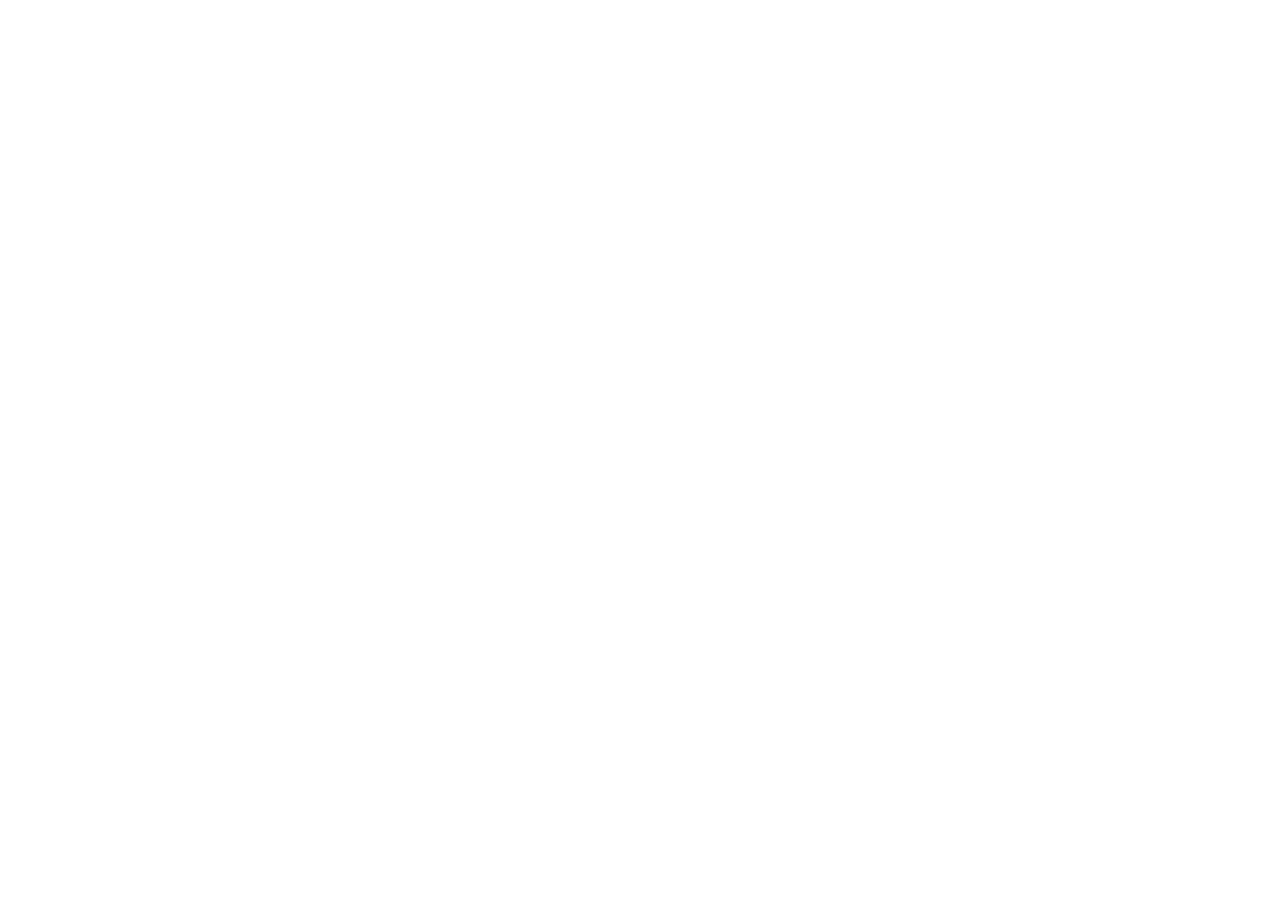
==== index.html @ 30a0b78e "declared objects for each coffee shop with internal methods to calculate customers, cups, and lbs-to" ====
<!DOCTYPE html>
<html>

  <head>
    <meta charset="utf-8">
    <script type="text/javascript" src="js/app.js"></script>
    <link rel="stylesheet" type="text/css" href="css/style.css">
    <title>Campfire Coffee</title>
  </head>

  <body>

  </body>
</html>
---- css/style.css ----
/*css here*/
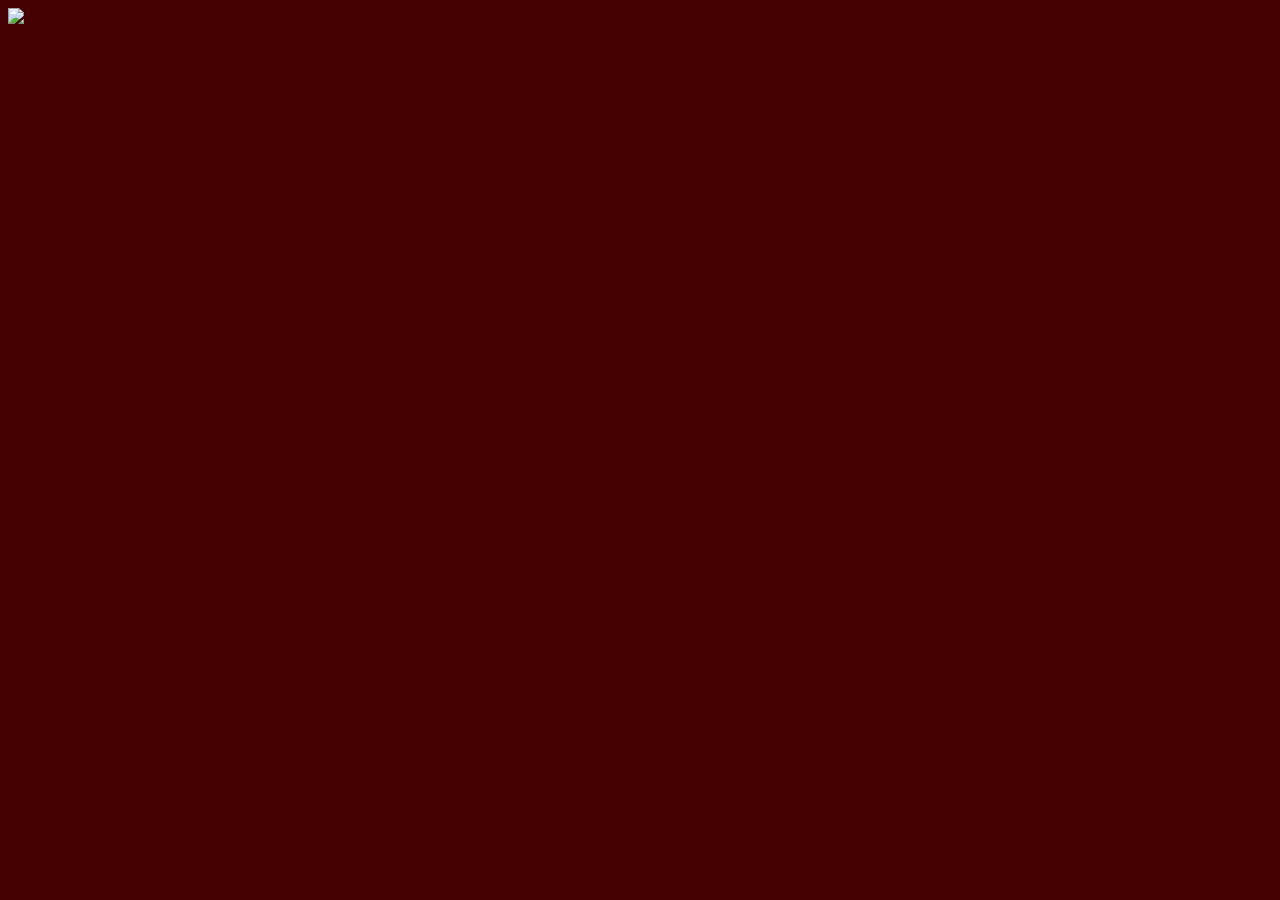
==== commit 76f3be83: "began to construct the user page" ====
--- a/index.html
+++ b/index.html
@@ -3,12 +3,12 @@
 
   <head>
     <meta charset="utf-8">
-    <script type="text/javascript" src="js/app.js"></script>
     <link rel="stylesheet" type="text/css" href="css/style.css">
     <title>Campfire Coffee</title>
   </head>
 
   <body>
-
+    <img src="http://uusterling.org/wp-content/uploads/2015/09/17627-campfire-flames-pv.jpg"/>
+    <script type="text/javascript" src="js/indexapp.js"></script>
   </body>
 </html>
--- a/css/style.css
+++ b/css/style.css
@@ -1 +1,19 @@
 /*css here*/
+@font-face{
+  font-family: 'Open Sans', sans-serif;
+  src: url('https://fonts.googleapis.com/css?family=Open+Sans');
+}
+
+div {
+  border: 1px black solid;
+  background-color: #993300;
+  width: 33%;
+  display: inline-block;
+  text-align: center;
+}
+
+body{
+  background-color: #440000;
+  color: #FFFFCC;
+  font-family: Open Sans;
+}
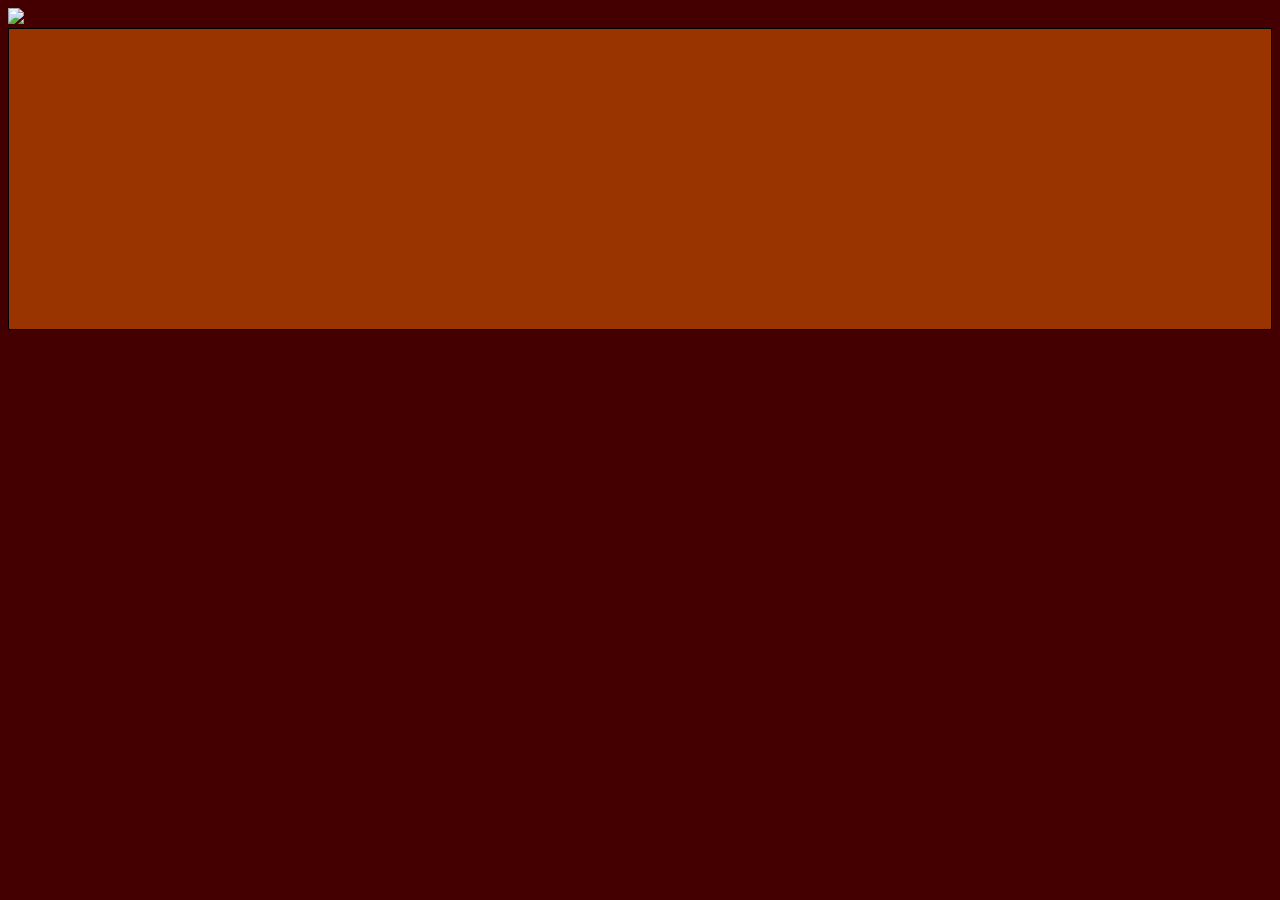
==== commit ec21d8bb: "beginning to make user page pretty" ====
--- a/index.html
+++ b/index.html
@@ -9,6 +9,9 @@
 
   <body>
     <img src="http://uusterling.org/wp-content/uploads/2015/09/17627-campfire-flames-pv.jpg"/>
+
+
     <script type="text/javascript" src="js/indexapp.js"></script>
+
   </body>
 </html>
--- a/css/style.css
+++ b/css/style.css
@@ -4,7 +4,7 @@
   src: url('https://fonts.googleapis.com/css?family=Open+Sans');
 }
 
-div {
+.logContainer {
   border: 1px black solid;
   background-color: #993300;
   width: 33%;
@@ -12,7 +12,14 @@
   text-align: center;
 }
 
-body{
+.locationListing {
+  border: 1px black solid;
+  background-color: #993300;
+  height: 300px;
+  text-align: center;
+}
+
+body {
   background-color: #440000;
   color: #FFFFCC;
   font-family: Open Sans;
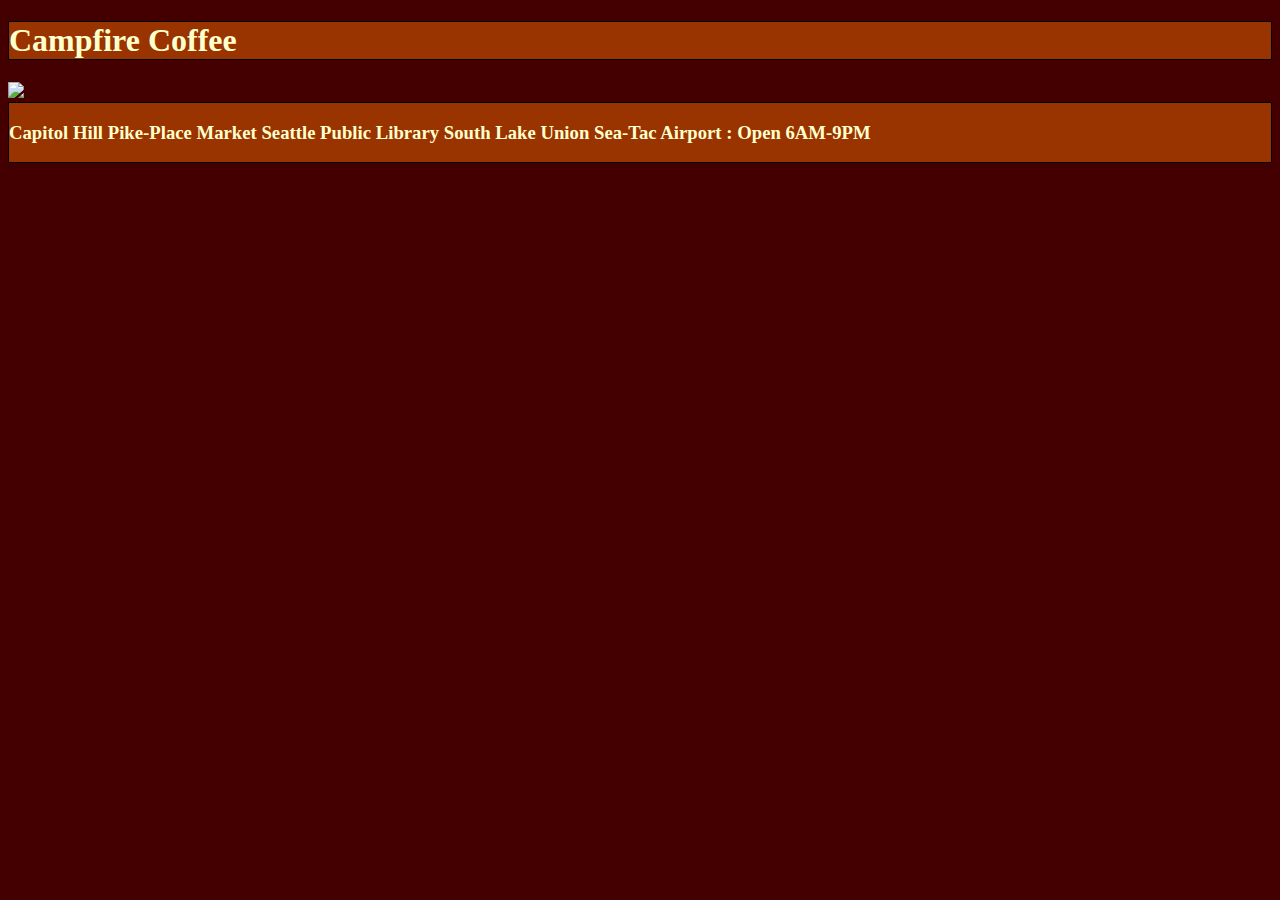
==== commit 17af9aa9: "turned lists into tables to make display prettier" ====
--- a/index.html
+++ b/index.html
@@ -8,6 +8,7 @@
   </head>
 
   <body>
+    <h1 class="indexHeading"> Campfire Coffee </h1>
     <img src="http://uusterling.org/wp-content/uploads/2015/09/17627-campfire-flames-pv.jpg"/>
 
 
--- a/css/style.css
+++ b/css/style.css
@@ -12,11 +12,9 @@
   text-align: center;
 }
 
-.locationListing {
+.indexHeading {
   border: 1px black solid;
   background-color: #993300;
-  height: 300px;
-  text-align: center;
 }
 
 body {
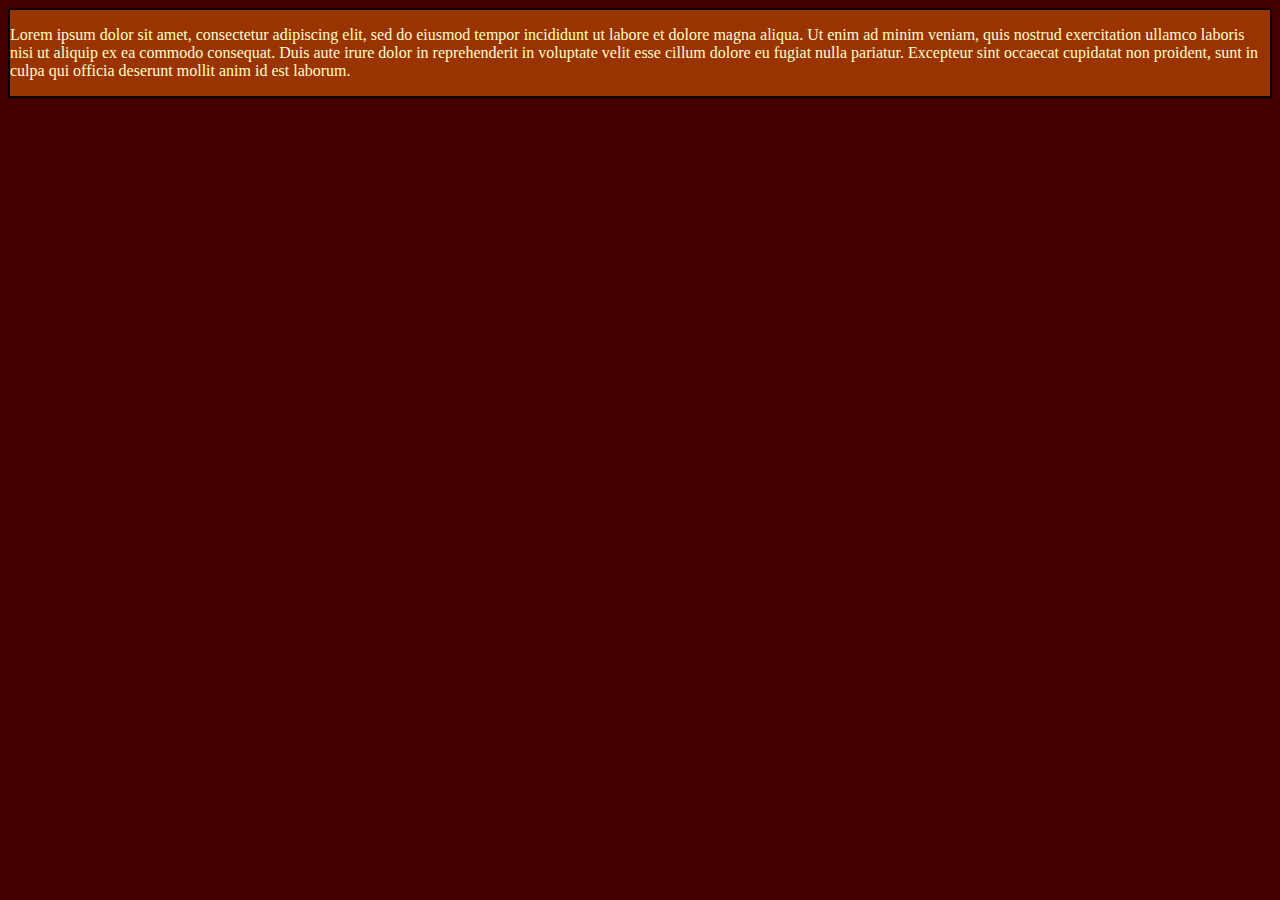
==== commit 8c194850: "everything is ok" ====
--- a/index.html
+++ b/index.html
@@ -8,11 +8,61 @@
   </head>
 
   <body>
-    <h1 class="indexHeading"> Campfire Coffee </h1>
-    <img src="http://uusterling.org/wp-content/uploads/2015/09/17627-campfire-flames-pv.jpg"/>
+    <header>
+      <div class="headerContent">
+        <p>
+          Lorem ipsum dolor sit amet, consectetur adipiscing elit, sed do eiusmod tempor incididunt ut labore et dolore magna aliqua. Ut enim ad minim veniam, quis nostrud exercitation ullamco laboris nisi ut aliquip ex ea commodo consequat. Duis aute irure dolor in reprehenderit in voluptate velit esse cillum dolore eu fugiat nulla pariatur. Excepteur sint occaecat cupidatat non proident, sunt in culpa qui officia deserunt mollit anim id est laborum.
+        </p>
+      </div>
+      <!-- <h1 class="indexHeading"> Campfire Coffee </h1>
+      <h3 class="slogan">Campfire Coffee: From the tent to the fire, it's our coffee you require.</h3>
+      <img src="img/coffee-bean.jpg" class="logo" />
 
 
-    <script type="text/javascript" src="js/indexapp.js"></script>
 
+      <nav>
+
+      </nav> -->
+
+
+
+
+    </header>
+
+    <div class="content">
+
+      <article class="about">
+        <!-- <h3>What's unique about Campfire Coffee</h3>
+        <section>
+          <p>
+            Lorem ipsum dolor sit amet, consectetur adipiscing elit, sed do eiusmod tempor incididunt ut labore et dolore magna aliqua. Ut enim ad minim veniam, quis nostrud exercitation ullamco laboris nisi ut aliquip ex ea commodo consequat. Duis aute irure dolor in reprehenderit in voluptate velit esse cillum dolore eu fugiat nulla pariatur. Excepteur sint occaecat cupidatat non proident, sunt in culpa qui officia deserunt mollit anim id est laborum.
+          </p>
+        </section>
+        <figure id="coffePotPic">
+          <img src="img/campfire-coffee.jpg"/>
+        </figure> -->
+      </article>
+
+      <article class="about">
+        <!-- <h3>Fun Camping Links</h3>
+        <section>
+          <p>
+            Lorem ipsum dolor sit amet, consectetur adipiscing elit, sed do eiusmod tempor incididunt ut labore et dolore magna aliqua. Ut enim ad minim veniam, quis nostrud exercitation ullamco laboris nisi ut aliquip ex ea commodo consequat. Duis aute irure dolor in reprehenderit in voluptate velit esse cillum dolore eu fugiat nulla pariatur. Excepteur sint occaecat cupidatat non proident, sunt in culpa qui officia deserunt mollit anim id est laborum.
+          </p>
+        </section>
+        <figure id="campfirePic">
+          <img src="img/campfire.jpg"/>
+        </figure> -->
+      </article>
+
+
+    </div>
+
+
+    <!-- <script type="text/javascript" src="js/indexapp.js"></script> -->
+
+    <footer>
+      <!-- <figure id="campfireFamPic"> <img src="img/campfire-family.jpg"/> </figure> -->
+    </footer>
   </body>
 </html>
--- a/css/style.css
+++ b/css/style.css
@@ -1,9 +1,47 @@
-/*css here*/
+
 @font-face{
   font-family: 'Open Sans', sans-serif;
   src: url('https://fonts.googleapis.com/css?family=Open+Sans');
 }
 
+
+body {
+  background-color: #440000;
+  color: #FFFFCC;
+  font-family: Open Sans;
+}
+
+ {
+  border: 1px black solid;
+}
+
+/*stuff in the header*/
+header {
+
+  border: 1px black solid;
+  background-color: #993300;
+
+}
+
+.headerContent{
+    background-image: url("img/campsite-tent-night.jpg");
+    border: 1px black solid;
+}
+
+.logo{
+  height: 120px;
+  display: inline-block;
+  position:
+}
+.indexHeading {
+  display: inline-block;
+}
+.slogan{
+  display: inline-block;
+}
+
+
+/*stuff for the activity page*/
 .logContainer {
   border: 1px black solid;
   background-color: #993300;
@@ -12,13 +50,21 @@
   text-align: center;
 }
 
-.indexHeading {
+.summaryContainer {
   border: 1px black solid;
   background-color: #993300;
+  text-align: center;
+  width: 100%;
+  clear: both;
 }
 
-body {
-  background-color: #440000;
-  color: #FFFFCC;
-  font-family: Open Sans;
+.addForm {
+  border: 1px black solid;
+  background-color: #993300;
+  clear:both;
 }
+
+.addForm p {
+  display: inline-block;
+  margin: 5px;
+}
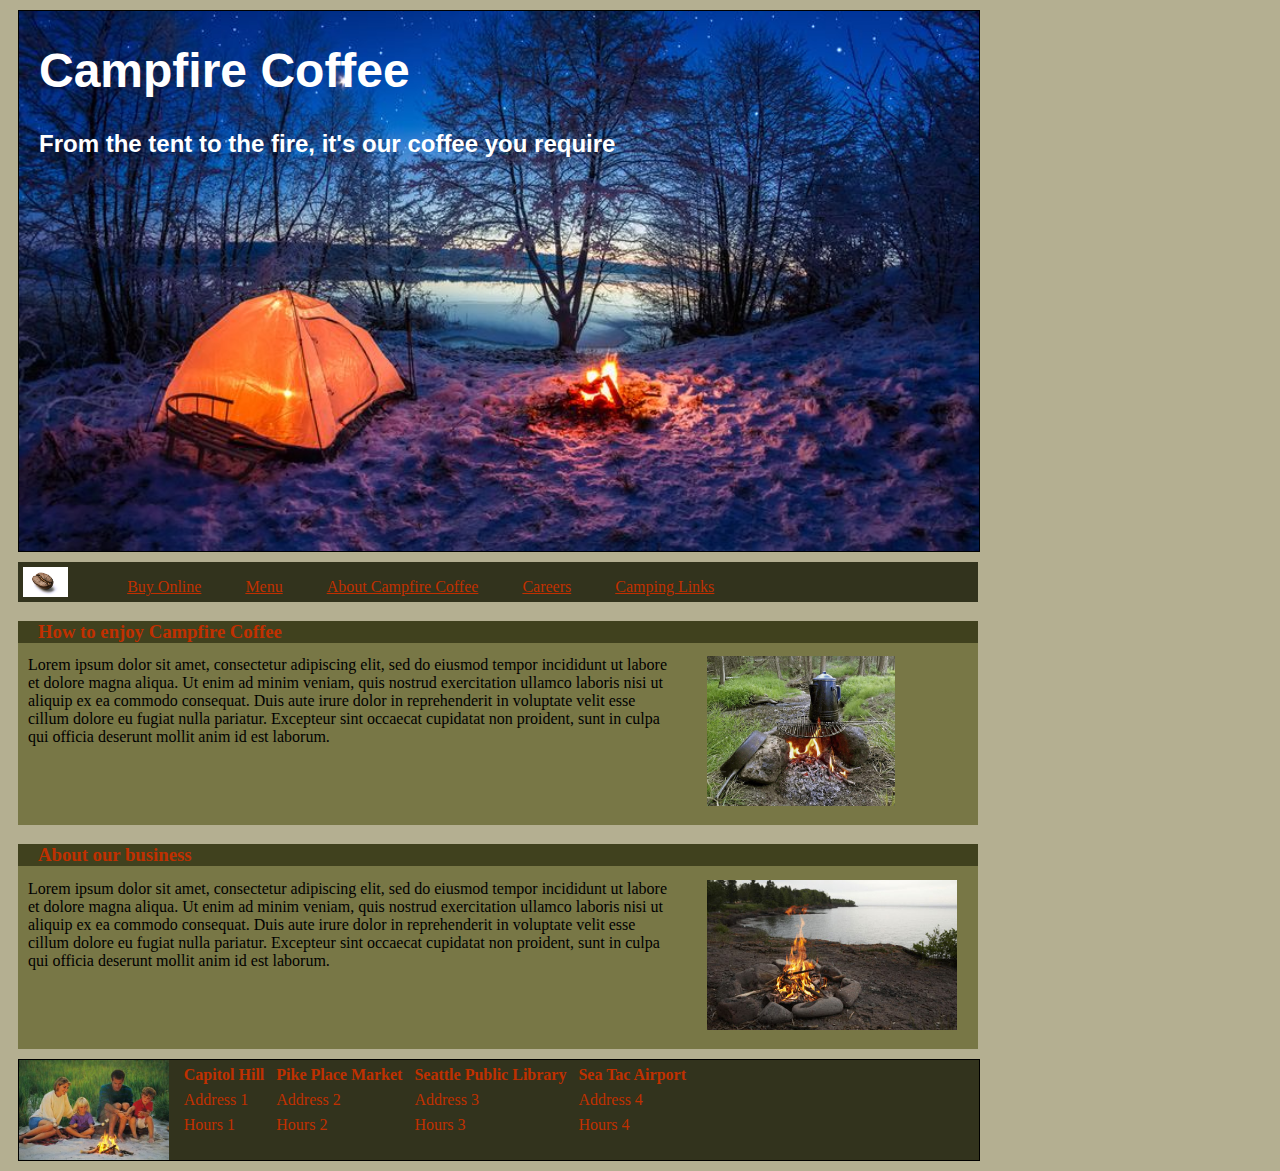
==== commit 18357cee: "tried to make the front page a little prettier, added images, nav bar, sections, etc." ====
--- a/index.html
+++ b/index.html
@@ -3,66 +3,108 @@
 
   <head>
     <meta charset="utf-8">
-    <link rel="stylesheet" type="text/css" href="css/style.css">
+    <link rel="stylesheet" type="text/css" href="css/indexstyle.css">
     <title>Campfire Coffee</title>
   </head>
 
   <body>
-    <header>
-      <div class="headerContent">
-        <p>
-          Lorem ipsum dolor sit amet, consectetur adipiscing elit, sed do eiusmod tempor incididunt ut labore et dolore magna aliqua. Ut enim ad minim veniam, quis nostrud exercitation ullamco laboris nisi ut aliquip ex ea commodo consequat. Duis aute irure dolor in reprehenderit in voluptate velit esse cillum dolore eu fugiat nulla pariatur. Excepteur sint occaecat cupidatat non proident, sunt in culpa qui officia deserunt mollit anim id est laborum.
-        </p>
-      </div>
-      <!-- <h1 class="indexHeading"> Campfire Coffee </h1>
-      <h3 class="slogan">Campfire Coffee: From the tent to the fire, it's our coffee you require.</h3>
+    <header id="indexHeader">
+      <h1 class="title">Campfire Coffee</h1>
+      <h3 class="slogan">From the tent to the fire, it's our coffee you require</h3>
+    </header>
+
+    <nav>
       <img src="img/coffee-bean.jpg" class="logo" />
+
+      <ul class="navBarList">
+        <li> <a href ="">Buy Online</a> </li>
+        <li><a href ="">Menu</a></li>
+        <li><a href ="">About Campfire Coffee</a></li>
+        <li><a href ="">Careers</a></li>
+        <li><a href ="">Camping Links</a></li>
+      </ul>
+
+    </nav>
+
+
+    <main>
+
+      <article class="aboutArticle">
+        <h3 class="articleTitle"> How to enjoy Campfire Coffee</h3>
+
+        <section>   
+          <p class="articlePara">
+            Lorem ipsum dolor sit amet, consectetur adipiscing elit, sed do eiusmod tempor incididunt ut labore et dolore magna aliqua. Ut enim ad minim veniam, quis nostrud exercitation ullamco laboris nisi ut aliquip ex ea commodo consequat. Duis aute irure dolor in reprehenderit in voluptate velit esse cillum dolore eu fugiat nulla pariatur. Excepteur sint occaecat cupidatat non proident, sunt in culpa qui officia deserunt mollit anim id est laborum.
+          </p>
+          <figure class="articleFig">
+            <img src="img/campfire-coffee.jpg" class="articleFigPic"/>
+          </figure>
+        </section>
+      </article>
+
+      <article class="aboutArticle">
+        <h3 class="articleTitle">About our business</h3>
+        <section>
+
+          <p class="articlePara">
+            Lorem ipsum dolor sit amet, consectetur adipiscing elit, sed do eiusmod tempor incididunt ut labore et dolore magna aliqua. Ut enim ad minim veniam, quis nostrud exercitation ullamco laboris nisi ut aliquip ex ea commodo consequat. Duis aute irure dolor in reprehenderit in voluptate velit esse cillum dolore eu fugiat nulla pariatur. Excepteur sint occaecat cupidatat non proident, sunt in culpa qui officia deserunt mollit anim id est laborum.
+          </p>
+          <figure class="articleFig">
+            <img src="img/campfire.jpg" class="articleFigPic" />
+          </figure>
+        </section>
+      </article>
+
+    </main>
 
 
 
-      <nav>
+    <footer>
+      <img src="img/campfire-family.jpg" class="campfireFamily" />
+      <table class="locationList">
+        <thead>
+          <th>Capitol Hill</th>
+          <th>Pike Place Market</th>
+          <th>Seattle Public Library</th>
+          <th>Sea Tac Airport</th>
+        </thead>
+        <tbody>
 
-      </nav> -->
+          <tr>
+            <td>
+              Address 1
+            </td>
+            <td>
+              Address 2
+            </td>
+            <td>
+              Address 3
+            </td>
+            <td>
+              Address 4
+            </td>
+          </tr>
+
+          <tr>
+            <td>
+              Hours 1
+            </td>
+            <td>
+              Hours 2
+            </td>
+            <td>
+              Hours 3
+            </td>
+            <td>
+              Hours 4
+            </td>
+          </tr>
 
 
+        </tbody>
+      </table>
+    </footer>
 
-
-    </header>
-
-    <div class="content">
-
-      <article class="about">
-        <!-- <h3>What's unique about Campfire Coffee</h3>
-        <section>
-          <p>
-            Lorem ipsum dolor sit amet, consectetur adipiscing elit, sed do eiusmod tempor incididunt ut labore et dolore magna aliqua. Ut enim ad minim veniam, quis nostrud exercitation ullamco laboris nisi ut aliquip ex ea commodo consequat. Duis aute irure dolor in reprehenderit in voluptate velit esse cillum dolore eu fugiat nulla pariatur. Excepteur sint occaecat cupidatat non proident, sunt in culpa qui officia deserunt mollit anim id est laborum.
-          </p>
-        </section>
-        <figure id="coffePotPic">
-          <img src="img/campfire-coffee.jpg"/>
-        </figure> -->
-      </article>
-
-      <article class="about">
-        <!-- <h3>Fun Camping Links</h3>
-        <section>
-          <p>
-            Lorem ipsum dolor sit amet, consectetur adipiscing elit, sed do eiusmod tempor incididunt ut labore et dolore magna aliqua. Ut enim ad minim veniam, quis nostrud exercitation ullamco laboris nisi ut aliquip ex ea commodo consequat. Duis aute irure dolor in reprehenderit in voluptate velit esse cillum dolore eu fugiat nulla pariatur. Excepteur sint occaecat cupidatat non proident, sunt in culpa qui officia deserunt mollit anim id est laborum.
-          </p>
-        </section>
-        <figure id="campfirePic">
-          <img src="img/campfire.jpg"/>
-        </figure> -->
-      </article>
-
-
-    </div>
-
-
-    <!-- <script type="text/javascript" src="js/indexapp.js"></script> -->
-
-    <footer>
-      <!-- <figure id="campfireFamPic"> <img src="img/campfire-family.jpg"/> </figure> -->
-    </footer>
+    <script type="text/javascript" src="js/indexapp.js"></script>
   </body>
 </html>
--- a/css/indexstyle.css
+++ b/css/indexstyle.css
@@ -0,0 +1,110 @@
+header {
+  height: 540px;
+  width: 960px;
+  border: 1px black solid;
+  margin: 10px;
+  color: white;
+}
+.title{
+  padding-left: 20px;
+  font-size: 3em;
+  font-family: Arial, sans-serif;
+}
+.slogan{
+  padding-left: 20px;
+  font-size: 1.5em;
+  font-family: Arial, sans-serif;
+}
+
+nav {
+  color: #C03000;
+  margin: 10px;
+  background-color: #32331D;
+  height: 40px;
+  width: 960px;
+}
+.navBarList{
+  display:inline-block;
+  list-style-type: none;
+  vertical-align: top;
+}
+.navBarList li {
+  display:inline-block;
+  margin: 0px 20px 0px 20px;
+}
+li a {
+  color: inherit;
+}
+.logo {
+  position: relative;
+  top: 5px;
+  left: 5px;
+  height: 30px;
+}
+
+
+
+body {
+  background-color: #B4AF91;
+}
+main {
+  width: 960px;
+}
+article {
+  background-color: #787746;
+  width: 960px;
+  margin: 10px;
+}
+.articleTitle {
+  padding-left: 20px;
+  background-color: #40411E;
+  color: #C03000;
+}
+.articlePara {
+  margin: 10px;
+  vertical-align: top;
+  display: inline-block;
+  position: relative;
+  width: 650px;
+  top: -15px;
+}
+.articleFig {
+  position: relative;
+  display: inline-block;
+  position: relative;
+  top: -10px;
+  left: 10px;
+  margin: 5px;
+}
+
+.articleFigPic {
+  height: 150px;
+
+}
+
+
+
+
+
+footer {
+  border: 1px black solid;
+  margin: 10px;
+  background-color: #32331D;
+  height: 100px;
+  width: 960px;
+}
+.locationList{
+  display:inline-block;
+  list-style-type: none;
+  vertical-align: top;
+  color: #C03000;
+  border-spacing: 10px 5px;
+}
+.locationList th {
+  margin: 0px 30px 0px 30px;
+
+}
+.campfireFamily{
+  height:100px;
+  display: inline-block;
+}
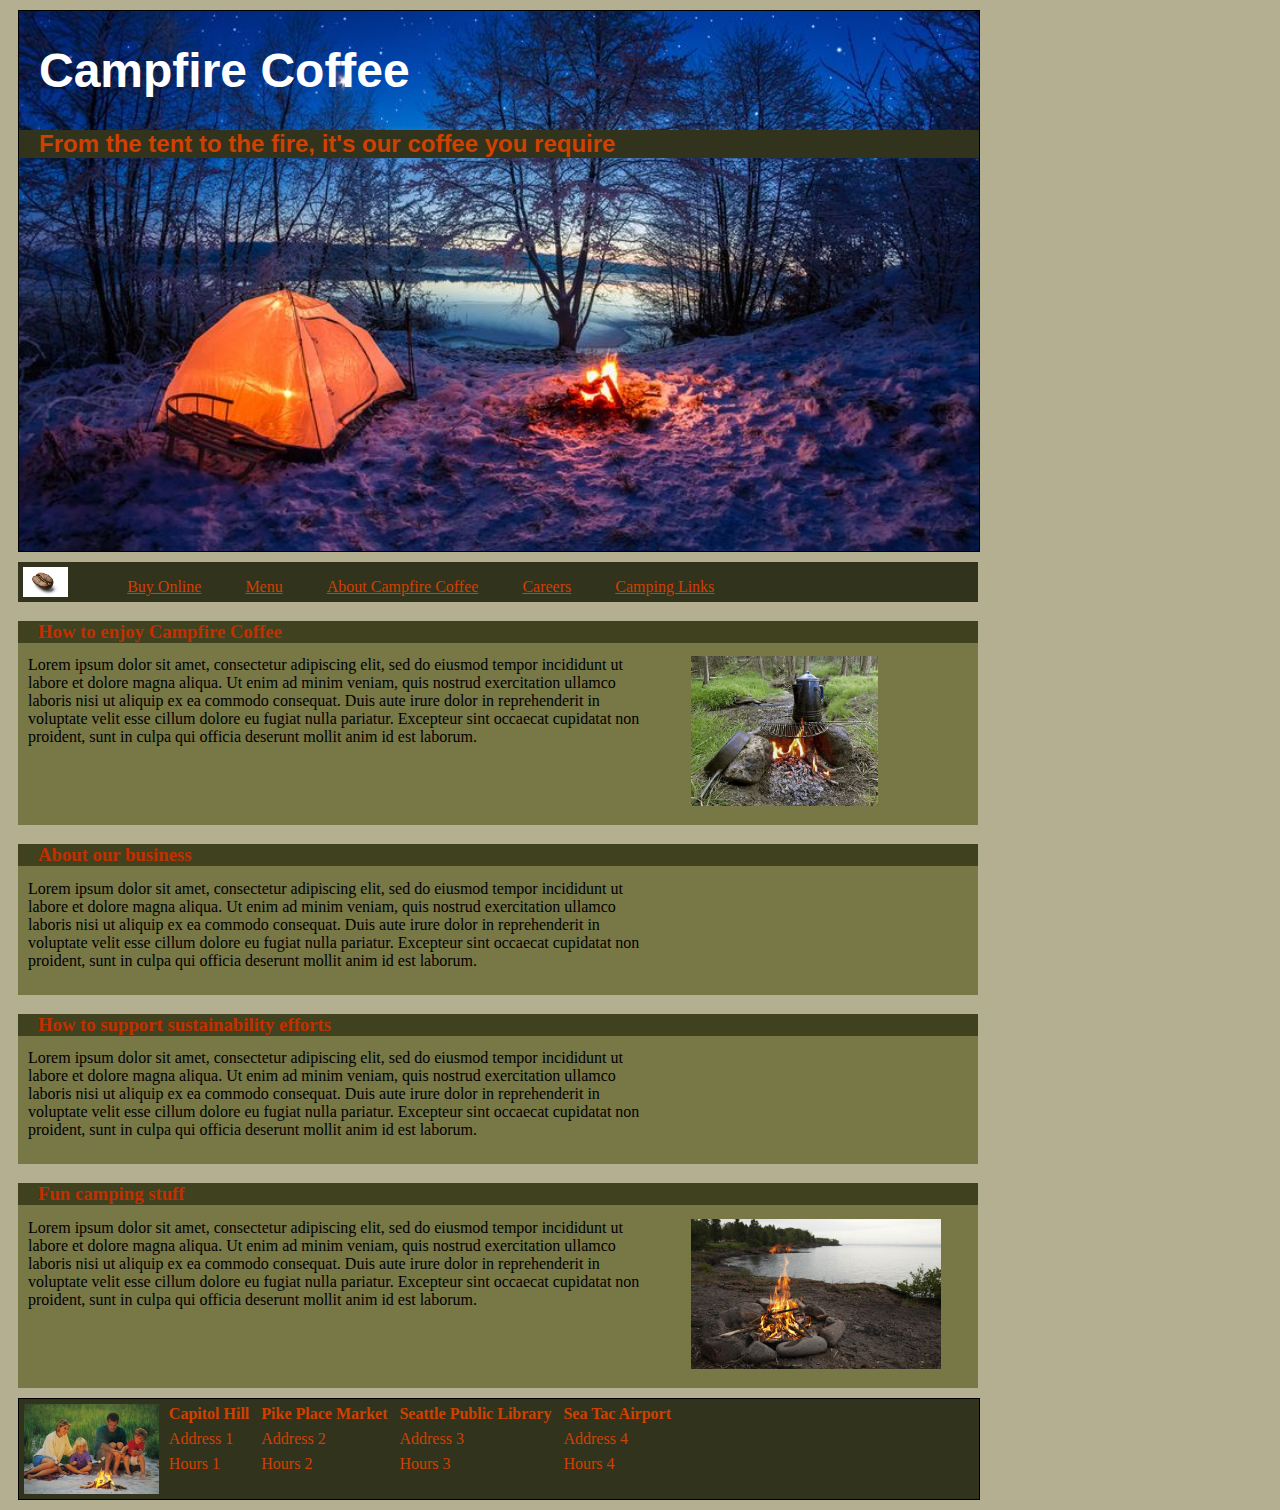
==== commit a9e3bc64: "continuing to refine appearance" ====
--- a/index.html
+++ b/index.html
@@ -32,7 +32,7 @@
       <article class="aboutArticle">
         <h3 class="articleTitle"> How to enjoy Campfire Coffee</h3>
 
-        <section>   
+        <section>
           <p class="articlePara">
             Lorem ipsum dolor sit amet, consectetur adipiscing elit, sed do eiusmod tempor incididunt ut labore et dolore magna aliqua. Ut enim ad minim veniam, quis nostrud exercitation ullamco laboris nisi ut aliquip ex ea commodo consequat. Duis aute irure dolor in reprehenderit in voluptate velit esse cillum dolore eu fugiat nulla pariatur. Excepteur sint occaecat cupidatat non proident, sunt in culpa qui officia deserunt mollit anim id est laborum.
           </p>
@@ -49,11 +49,33 @@
           <p class="articlePara">
             Lorem ipsum dolor sit amet, consectetur adipiscing elit, sed do eiusmod tempor incididunt ut labore et dolore magna aliqua. Ut enim ad minim veniam, quis nostrud exercitation ullamco laboris nisi ut aliquip ex ea commodo consequat. Duis aute irure dolor in reprehenderit in voluptate velit esse cillum dolore eu fugiat nulla pariatur. Excepteur sint occaecat cupidatat non proident, sunt in culpa qui officia deserunt mollit anim id est laborum.
           </p>
+          
+        </section>
+      </article>
+
+      <article class="aboutArticle">
+        <h3 class="articleTitle"> How to support sustainability efforts</h3>
+
+        <section>
+          <p class="articlePara">
+            Lorem ipsum dolor sit amet, consectetur adipiscing elit, sed do eiusmod tempor incididunt ut labore et dolore magna aliqua. Ut enim ad minim veniam, quis nostrud exercitation ullamco laboris nisi ut aliquip ex ea commodo consequat. Duis aute irure dolor in reprehenderit in voluptate velit esse cillum dolore eu fugiat nulla pariatur. Excepteur sint occaecat cupidatat non proident, sunt in culpa qui officia deserunt mollit anim id est laborum.
+          </p>
+        </section>
+      </article>
+
+      <article class="aboutArticle">
+        <h3 class="articleTitle">Fun camping stuff</h3>
+        <section>
+
+          <p class="articlePara">
+            Lorem ipsum dolor sit amet, consectetur adipiscing elit, sed do eiusmod tempor incididunt ut labore et dolore magna aliqua. Ut enim ad minim veniam, quis nostrud exercitation ullamco laboris nisi ut aliquip ex ea commodo consequat. Duis aute irure dolor in reprehenderit in voluptate velit esse cillum dolore eu fugiat nulla pariatur. Excepteur sint occaecat cupidatat non proident, sunt in culpa qui officia deserunt mollit anim id est laborum.
+          </p>
           <figure class="articleFig">
             <img src="img/campfire.jpg" class="articleFigPic" />
           </figure>
         </section>
       </article>
+
 
     </main>
 
--- a/css/indexstyle.css
+++ b/css/indexstyle.css
@@ -11,13 +11,15 @@
   font-family: Arial, sans-serif;
 }
 .slogan{
+  background-color: #32331D;
+  color: #D04000;
   padding-left: 20px;
   font-size: 1.5em;
   font-family: Arial, sans-serif;
 }
 
 nav {
-  color: #C03000;
+  color: #D04000;
   margin: 10px;
   background-color: #32331D;
   height: 40px;
@@ -65,13 +67,15 @@
   vertical-align: top;
   display: inline-block;
   position: relative;
-  width: 650px;
+  width: 66%;
   top: -15px;
 }
+
 .articleFig {
   position: relative;
   display: inline-block;
   position: relative;
+  width: 30%;
   top: -10px;
   left: 10px;
   margin: 5px;
@@ -97,7 +101,7 @@
   display:inline-block;
   list-style-type: none;
   vertical-align: top;
-  color: #C03000;
+  color: #D04000;
   border-spacing: 10px 5px;
 }
 .locationList th {
@@ -105,6 +109,9 @@
 
 }
 .campfireFamily{
-  height:100px;
+  height:90px;
   display: inline-block;
+  position: relative;
+  top: 5px;
+  left: 5px;
 }
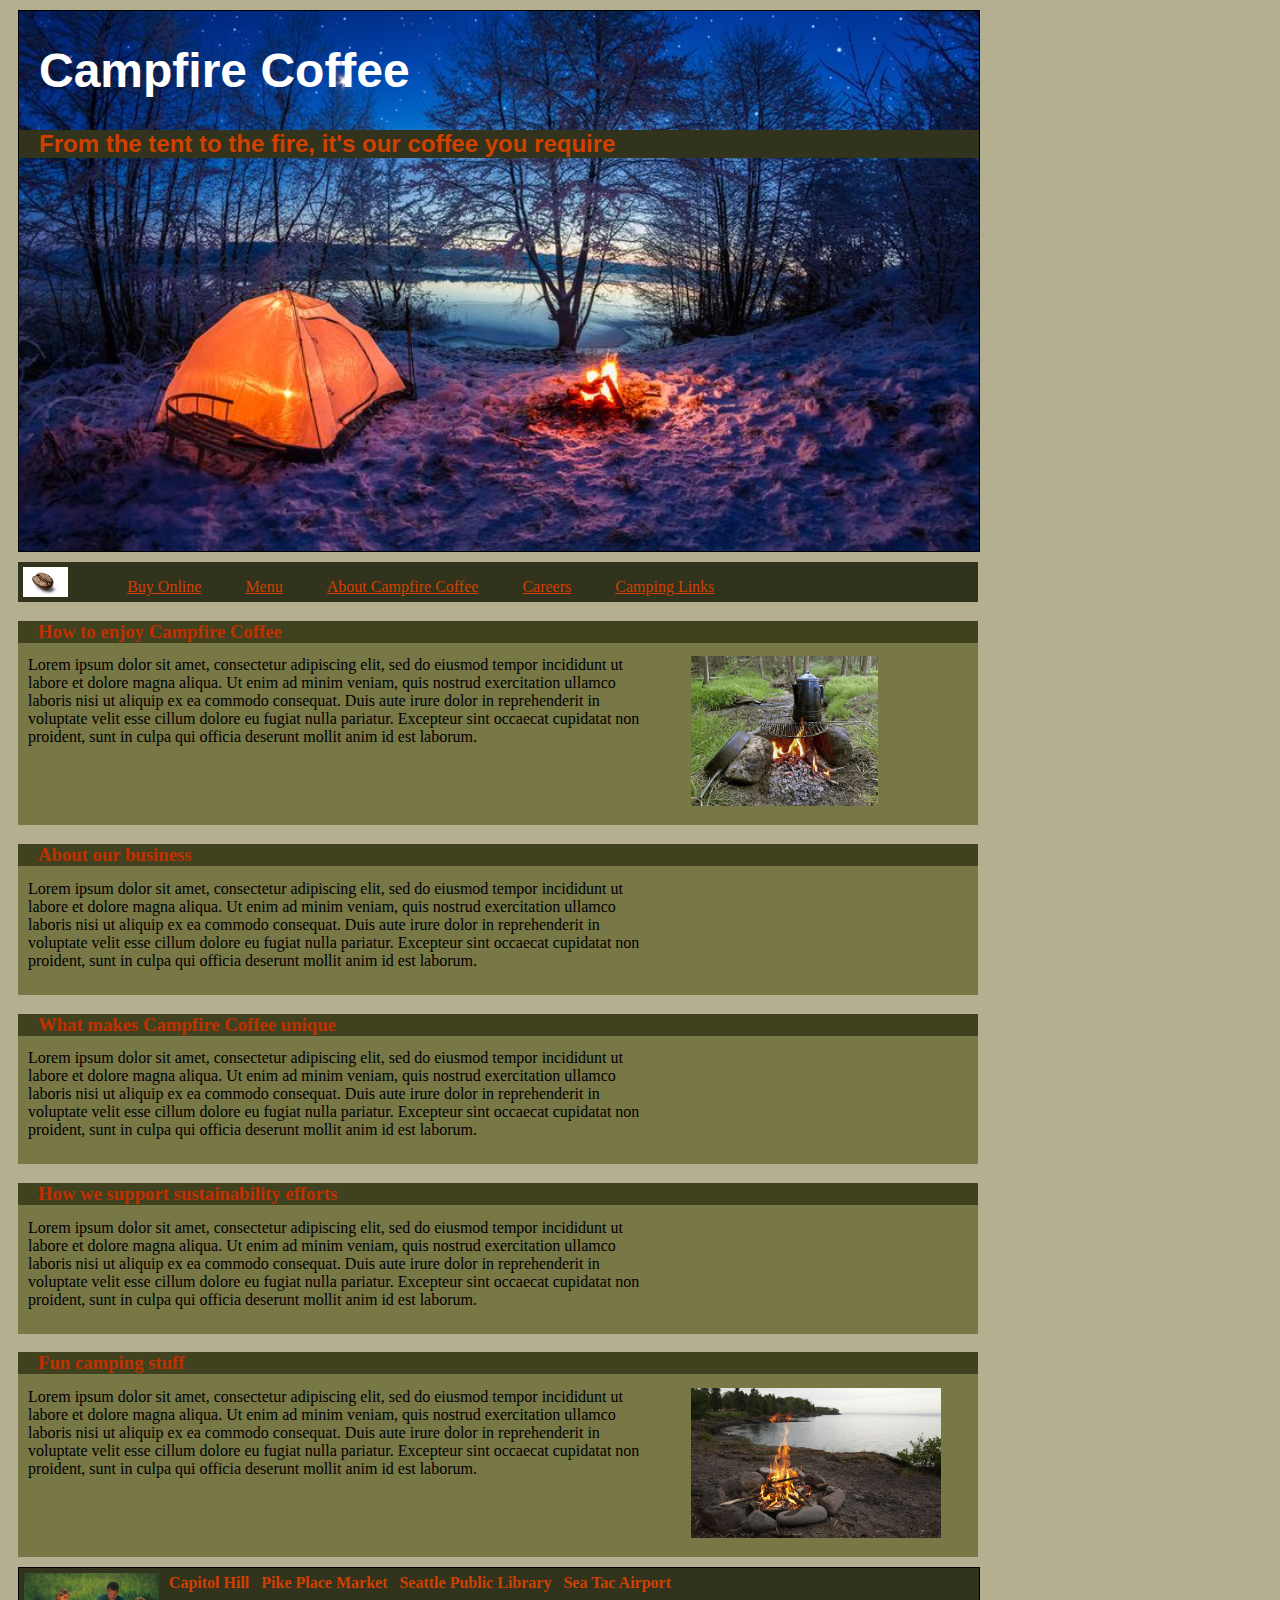
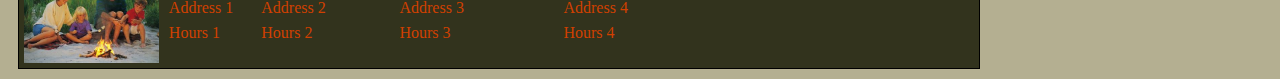
==== commit 6d73471f: "added another article" ====
--- a/index.html
+++ b/index.html
@@ -49,12 +49,22 @@
           <p class="articlePara">
             Lorem ipsum dolor sit amet, consectetur adipiscing elit, sed do eiusmod tempor incididunt ut labore et dolore magna aliqua. Ut enim ad minim veniam, quis nostrud exercitation ullamco laboris nisi ut aliquip ex ea commodo consequat. Duis aute irure dolor in reprehenderit in voluptate velit esse cillum dolore eu fugiat nulla pariatur. Excepteur sint occaecat cupidatat non proident, sunt in culpa qui officia deserunt mollit anim id est laborum.
           </p>
-          
+
         </section>
       </article>
 
       <article class="aboutArticle">
-        <h3 class="articleTitle"> How to support sustainability efforts</h3>
+        <h3 class="articleTitle"> What makes Campfire Coffee unique</h3>
+
+        <section>
+          <p class="articlePara">
+            Lorem ipsum dolor sit amet, consectetur adipiscing elit, sed do eiusmod tempor incididunt ut labore et dolore magna aliqua. Ut enim ad minim veniam, quis nostrud exercitation ullamco laboris nisi ut aliquip ex ea commodo consequat. Duis aute irure dolor in reprehenderit in voluptate velit esse cillum dolore eu fugiat nulla pariatur. Excepteur sint occaecat cupidatat non proident, sunt in culpa qui officia deserunt mollit anim id est laborum.
+          </p>
+        </section>
+      </article>
+
+      <article class="aboutArticle">
+        <h3 class="articleTitle"> How we support sustainability efforts</h3>
 
         <section>
           <p class="articlePara">
